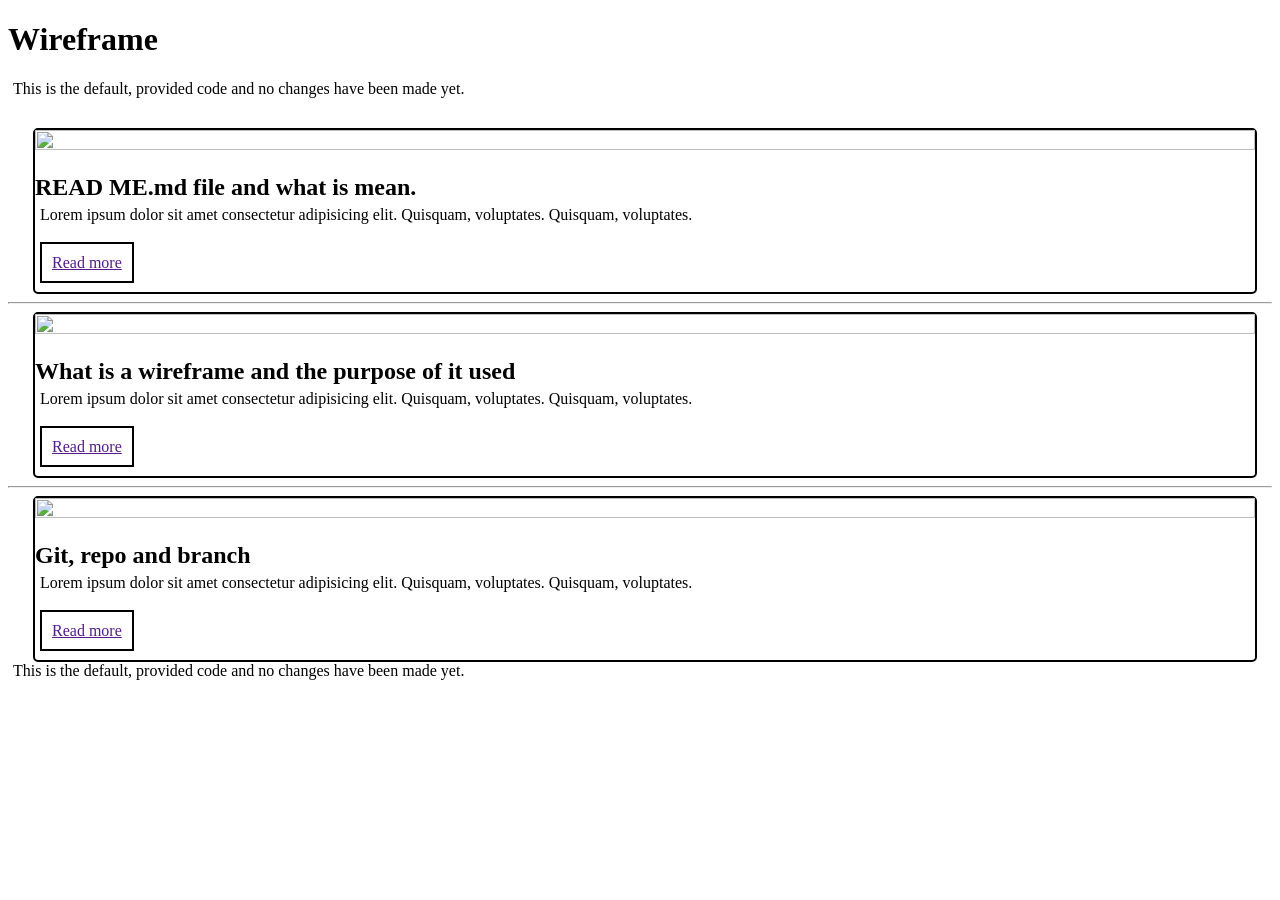
==== Wireframe/index.html @ 28e63585 "Making some adjustment for Read more link button.  Mainly the space between the link and paragraph" ====
<!DOCTYPE html>
<html lang="en">
  <head>
    <meta charset="UTF-8" />
    <meta name="viewport" content="width=device-width, initial-scale=1.0" />
    <title>Wireframe</title>
    <link rel="stylesheet" href="style.css" />
  </head>
  <body>
    <header>
      <h1>Wireframe</h1>
      <p>
        This is the default, provided code and no changes have been made yet.
      </p>
    </header>
    <main>
       <article class="article-border">
          <img src="placeholder.svg" alt="" class="image-size" />
          <h2>READ ME.md file and what is mean.</h2>
          <p>
            Lorem ipsum dolor sit amet consectetur adipisicing elit. Quisquam,
            voluptates. Quisquam, voluptates.
          </p>
           <a href="" class="Link-box-border">Read more</a>
        </article>
        <hr>
        <article class="article-border">
          <img src="placeholder.svg" alt="" class="image-size" />
          <h2>What is a wireframe and the purpose of it used</h2>
          <p>
            Lorem ipsum dolor sit amet consectetur adipisicing elit. Quisquam,
            voluptates. Quisquam, voluptates.
          </p>
           <a href="" class="Link-box-border">Read more</a>
        </article>
        <hr>
        <article class="article-border">
          <img src="placeholder.svg" alt="" class="image-size" />
          <h2>Git, repo and branch</h2>
          <p>
            Lorem ipsum dolor sit amet consectetur adipisicing elit. Quisquam,
            voluptates. Quisquam, voluptates.
          </p>
           <a href="" class="Link-box-border">Read more</a>
        </article>
    </main>
    <footer>
      <p>
        This is the default, provided code and no changes have been made yet.
      </p>
    </footer>
  </body>
</html>
---- Wireframe/style.css ----
.image-size {
     width: 100%;
     height: 20%;
}
.article-border{
    border: 2px solid black;
    border-radius: 5px;
    margin: 0px 15px 0px 25px;
    padding-bottom: 20px;
}
.Link-box-border{
    border: 2px solid black;
    margin: 0px 10px 0px 5px;
    padding: 10px 10px 10px 10px;
}
p{
    margin: 0px 0px 30px 5px;
}
h2{
    margin-bottom: 5px;
}
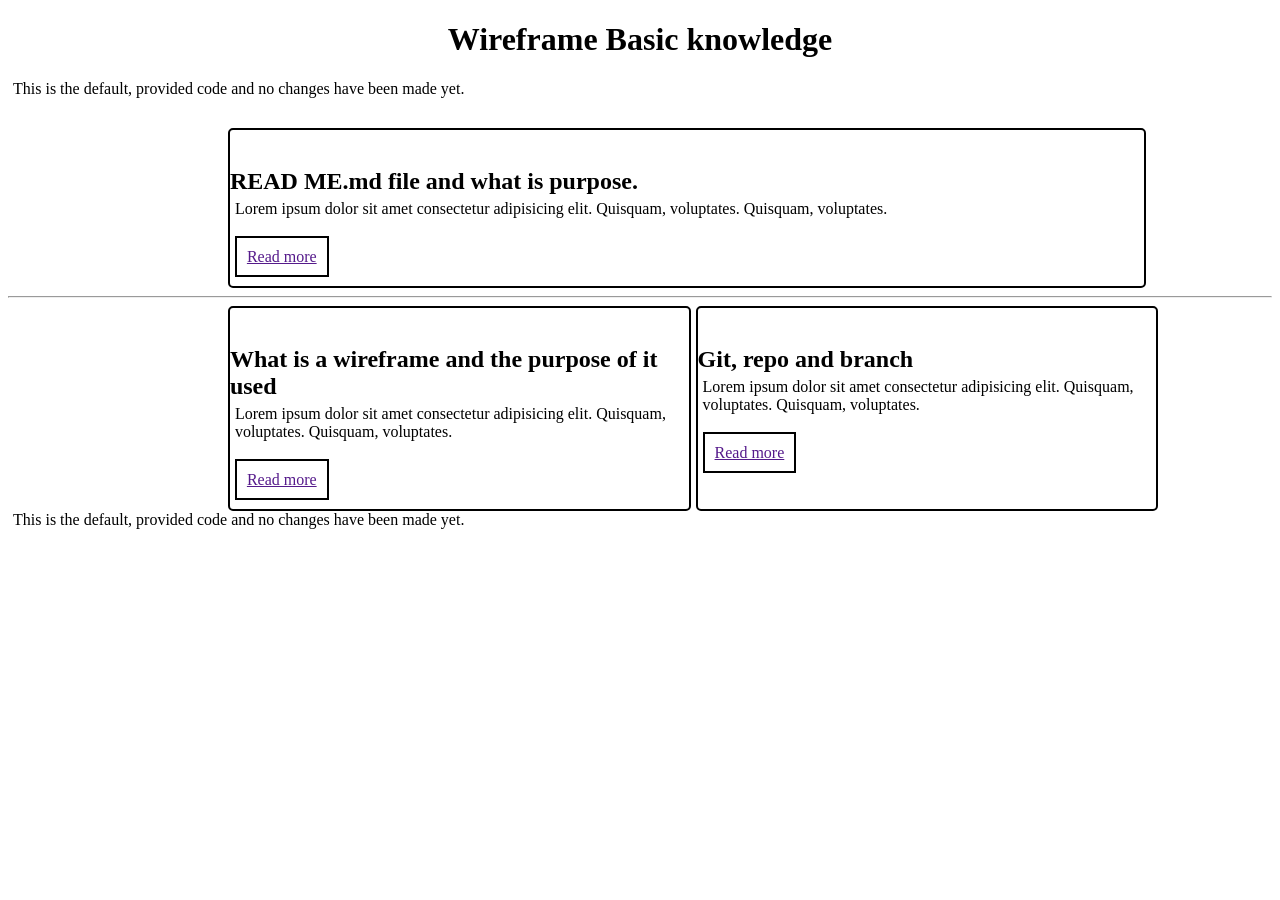
==== commit cf79dc1e: "Making the layout of each item match with how the wireframe should like for the course work." ====
--- a/Wireframe/index.html
+++ b/Wireframe/index.html
@@ -3,29 +3,33 @@
   <head>
     <meta charset="UTF-8" />
     <meta name="viewport" content="width=device-width, initial-scale=1.0" />
-    <title>Wireframe</title>
+    <title>Wireframe-code blog for beginner</title>
     <link rel="stylesheet" href="style.css" />
   </head>
   <body>
     <header>
-      <h1>Wireframe</h1>
+      <h1>Wireframe Basic knowledge</h1>
       <p>
         This is the default, provided code and no changes have been made yet.
       </p>
     </header>
     <main>
+      <div id="div-1">
        <article class="article-border">
-          <img src="placeholder.svg" alt="" class="image-size" />
-          <h2>READ ME.md file and what is mean.</h2>
+          <img src="placeholder.svg" alt="" class="" />
+          <h2>READ ME.md file and what is purpose.</h2>
           <p>
             Lorem ipsum dolor sit amet consectetur adipisicing elit. Quisquam,
             voluptates. Quisquam, voluptates.
           </p>
            <a href="" class="Link-box-border">Read more</a>
         </article>
+        </div>
         <hr>
+        <!--The second Item-->
+        <div id="row-side">
         <article class="article-border">
-          <img src="placeholder.svg" alt="" class="image-size" />
+          <img src="placeholder.svg" alt="" class="" />
           <h2>What is a wireframe and the purpose of it used</h2>
           <p>
             Lorem ipsum dolor sit amet consectetur adipisicing elit. Quisquam,
@@ -33,9 +37,11 @@
           </p>
            <a href="" class="Link-box-border">Read more</a>
         </article>
-        <hr>
+    
+        <!--The third item-->
+        
         <article class="article-border">
-          <img src="placeholder.svg" alt="" class="image-size" />
+          <img src="placeholder.svg" alt="" class="" />
           <h2>Git, repo and branch</h2>
           <p>
             Lorem ipsum dolor sit amet consectetur adipisicing elit. Quisquam,
@@ -43,8 +49,9 @@
           </p>
            <a href="" class="Link-box-border">Read more</a>
         </article>
-    </main>
-    <footer>
+       </div>
+      </main>
+      <footer>
       <p>
         This is the default, provided code and no changes have been made yet.
       </p>
--- a/Wireframe/style.css
+++ b/Wireframe/style.css
@@ -1,3 +1,4 @@
+/*Main part of the website content(do not deleted)*/
 .image-size {
      width: 100%;
      height: 20%;
@@ -5,17 +6,46 @@
 .article-border{
     border: 2px solid black;
     border-radius: 5px;
-    margin: 0px 15px 0px 25px;
+    margin: 0px 0px 0px 5px;
     padding-bottom: 20px;
 }
+
+/*This is for the position of the first Item*/
+#div-1{
+   width: 73%;
+   height: 20%;
+   position: relative;
+   left:17%;
+}
+
+/*This part is mainly for item 2 and 3*/
+
+#row-side{
+   width: 74%;
+   display: flex;
+   position: relative;
+   left: 17%;
+   padding: 0px 0px 0px -10px;
+}
+
+
+
+/*This for the read more button do not deleted*/
 .Link-box-border{
     border: 2px solid black;
     margin: 0px 10px 0px 5px;
     padding: 10px 10px 10px 10px;
 }
+
 p{
     margin: 0px 0px 30px 5px;
 }
+
+/*For heading styling*/
 h2{
     margin-bottom: 5px;
+}
+
+h1{
+    text-align: center;
 }
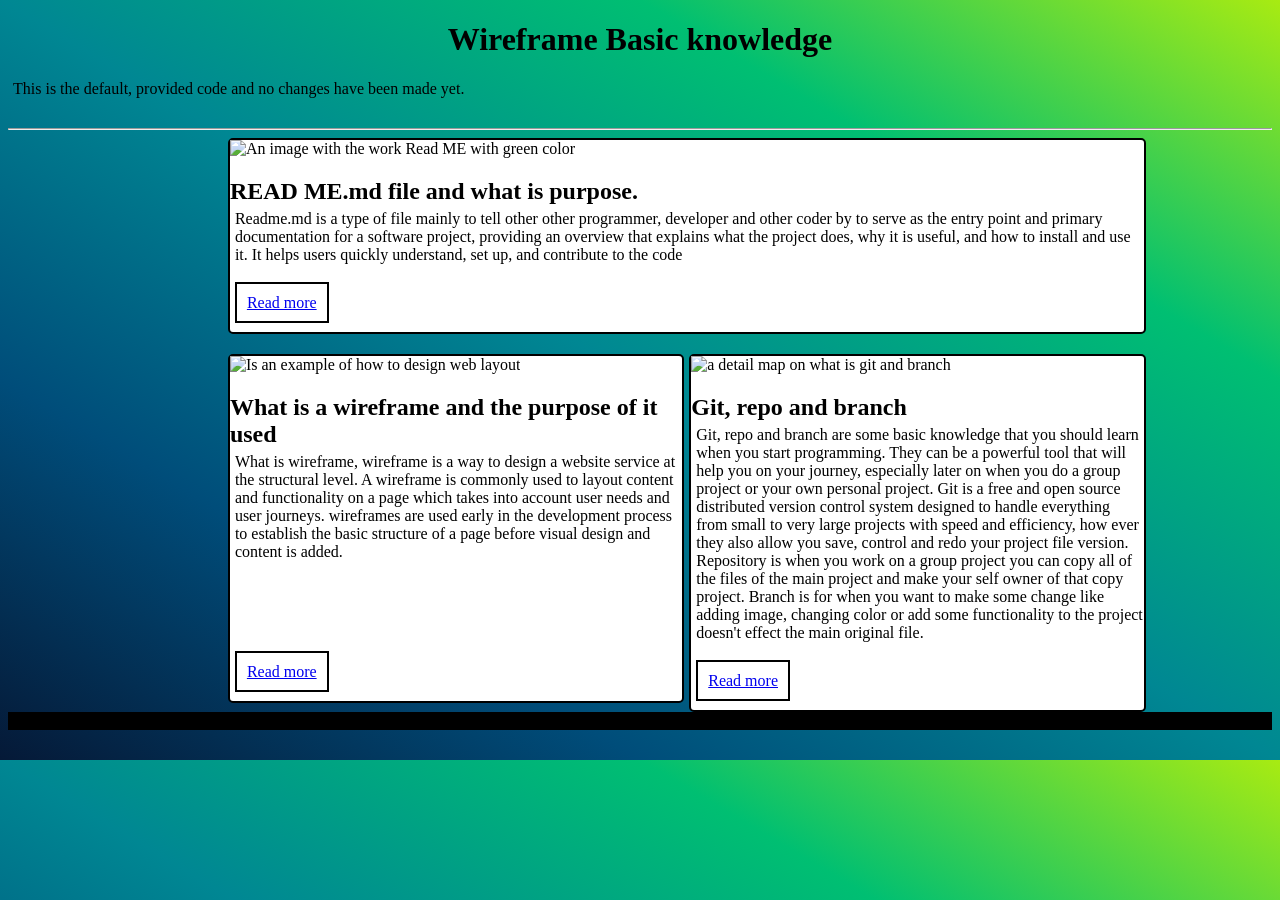
==== commit 9d30ccec: "Adding main content for the website such as image, paragraph content, other." ====
--- a/Wireframe/index.html
+++ b/Wireframe/index.html
@@ -13,42 +13,53 @@
         This is the default, provided code and no changes have been made yet.
       </p>
     </header>
+    <hr>
     <main>
-      <div id="div-1">
+    <div id="div-1">
        <article class="article-border">
-          <img src="placeholder.svg" alt="" class="" />
+          <img src="https://media.geeksforgeeks.org/wp-content/uploads/20240702120959/Readme1.png" alt="An image with the work Read ME with green color" id="image-size" />
           <h2>READ ME.md file and what is purpose.</h2>
           <p>
-            Lorem ipsum dolor sit amet consectetur adipisicing elit. Quisquam,
-            voluptates. Quisquam, voluptates.
+           Readme.md is a type of file mainly to tell other other programmer, developer
+           and other coder by to serve as the entry point and primary documentation for a software project, 
+           providing an overview that explains what the project does, why it is useful, and how to install and use it. 
+           It helps users quickly understand, set up, and contribute to the code
           </p>
-           <a href="" class="Link-box-border">Read more</a>
+           <a href="https://www.makeareadme.com" target="_blank" class="Link-box-border">Read more</a>
         </article>
         </div>
-        <hr>
+        
         <!--The second Item-->
         <div id="row-side">
+        <div  class="content-size">
         <article class="article-border">
-          <img src="placeholder.svg" alt="" class="" />
+          <img src="https://images.prismic.io/prismic-main/Zoa6gh5LeNNTwzHJ_web_design_wireframe.jpeg?auto=format,compress" alt="Is an example of how to design web layout" class="image-size-2" />
           <h2>What is a wireframe and the purpose of it used</h2>
-          <p>
-            Lorem ipsum dolor sit amet consectetur adipisicing elit. Quisquam,
-            voluptates. Quisquam, voluptates.
+          <p id="paragraph-3" >
+           What is wireframe, wireframe 
+           is a way to design a website service at the structural level. 
+           A wireframe is commonly used to layout content and functionality on a page which takes into account user needs and user journeys. 
+           wireframes are used early in the development process to establish the basic structure of a page before visual design and content is added.
           </p>
-           <a href="" class="Link-box-border">Read more</a>
+           <a href="https://www.figma.com/resource-library/what-is-wireframing/" target="_blank" class="Link-box-border">Read more</a>
         </article>
-    
+        </div>
         <!--The third item-->
-        
+        <div class="content-size">
         <article class="article-border">
-          <img src="placeholder.svg" alt="" class="" />
+          <img src="https://media.licdn.com/dms/image/v2/D4D12AQH6ykM-AVoDKg/article-cover_image-shrink_720_1280/B4DZZW5EzAHAAM-/0/1745214525491?e=2147483647&v=beta&t=kB_Gy_FceQSnp1FMZ2lVvoPis3lrcCQjgX0Zur3z4pc" alt="a detail map on what is git and branch" class="image-size-2" />
           <h2>Git, repo and branch</h2>
-          <p>
-            Lorem ipsum dolor sit amet consectetur adipisicing elit. Quisquam,
-            voluptates. Quisquam, voluptates.
+          <p >
+            Git, repo and branch are some basic knowledge that you should learn when you start programming. They can be a powerful tool
+            that will help you on your journey, especially later on when you do a group project or your own personal project.
+            Git is a free and open source distributed version control system designed to handle everything from small to very large projects with speed and efficiency,
+            how ever they also allow you save, control and redo your project file version. Repository is when you work on a  group project 
+            you can copy all of the files of the main project and make your self owner of that copy project. Branch is for when you want to make some change like adding image, changing color
+            or add some functionality to the project doesn't effect the main original file.
           </p>
-           <a href="" class="Link-box-border">Read more</a>
+           <a href="https://docs.github.com/en/pull-requests/collaborating-with-pull-requests/proposing-changes-to-your-work-with-pull-requests/about-branches" target="_blank" class="Link-box-border">Read more</a>
         </article>
+        </div>
        </div>
       </main>
       <footer>
--- a/Wireframe/style.css
+++ b/Wireframe/style.css
@@ -1,7 +1,7 @@
 /*Main part of the website content(do not deleted)*/
-.image-size {
-     width: 100%;
-     height: 20%;
+#image-size{
+    width:100%;
+    height: auto;
 }
 .article-border{
     border: 2px solid black;
@@ -10,26 +10,50 @@
     padding-bottom: 20px;
 }
 
+
+body{
+background-image: linear-gradient(to right top, #051937, #004d7a, #008793, #00bf72, #a8eb12);
+}
+footer{
+    background-color: black;
+
+}
+
+article{
+    background-color: white;
+}
 /*This is for the position of the first Item*/
 #div-1{
    width: 73%;
    height: 20%;
    position: relative;
    left:17%;
+   overflow: hidden;
+   margin-bottom: 20px;
 }
 
 /*This part is mainly for item 2 and 3*/
 
 #row-side{
-   width: 74%;
+   width:73%;
    display: flex;
    position: relative;
    left: 17%;
    padding: 0px 0px 0px -10px;
 }
 
+.content-size{
+    width: 60%;
+   
+}
 
-
+.image-size-2{
+    width:100%;
+    
+}
+#paragraph-3{
+    margin-bottom: 102px;
+}
 /*This for the read more button do not deleted*/
 .Link-box-border{
     border: 2px solid black;
@@ -41,6 +65,7 @@
     margin: 0px 0px 30px 5px;
 }
 
+
 /*For heading styling*/
 h2{
     margin-bottom: 5px;
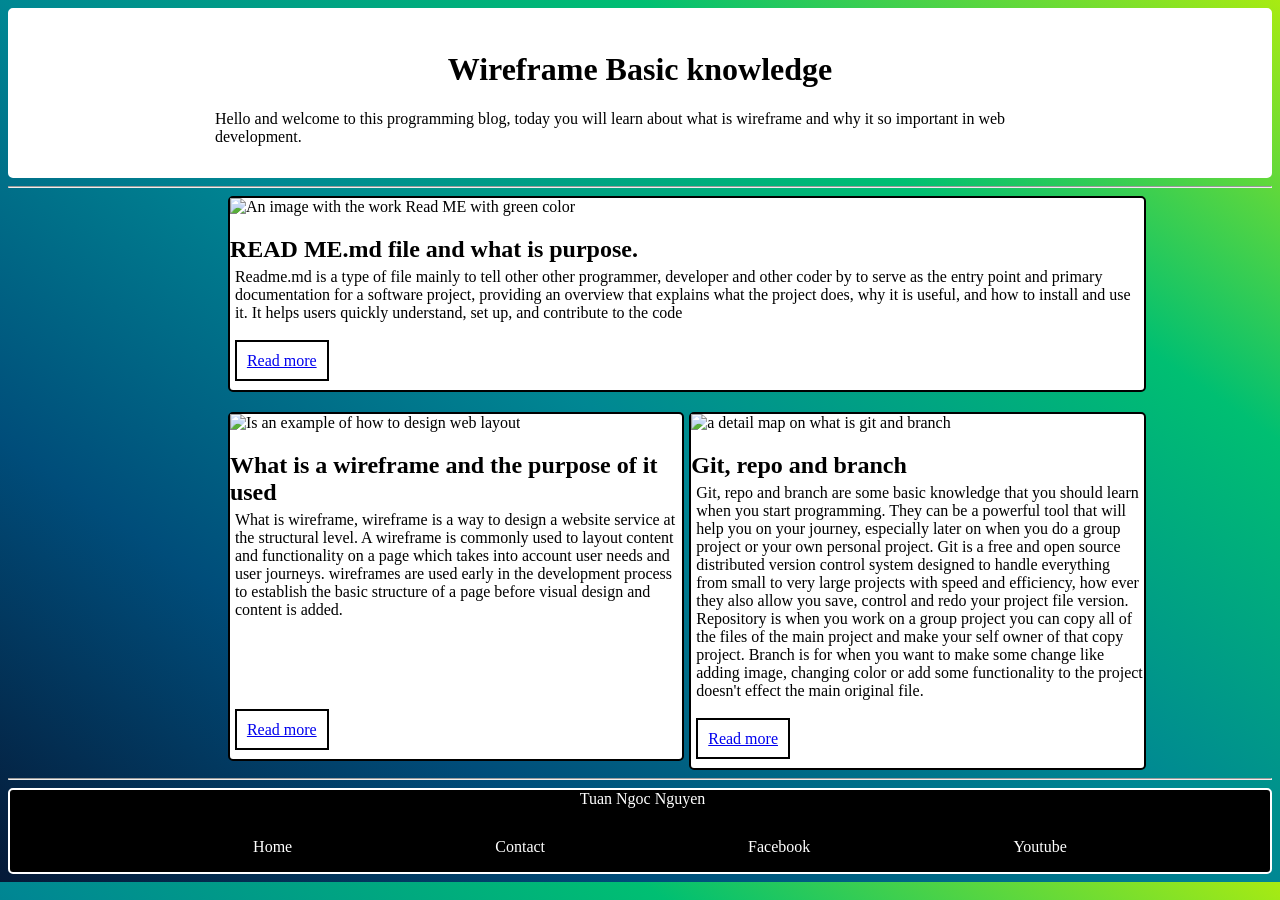
==== commit 9694030e: "Just some more minor bug fix for CSS file" ====
--- a/Wireframe/index.html
+++ b/Wireframe/index.html
@@ -10,7 +10,7 @@
     <header>
       <h1>Wireframe Basic knowledge</h1>
       <p>
-        This is the default, provided code and no changes have been made yet.
+        Hello and welcome to this programming blog, today you will learn about what is wireframe and why it so important in web development.
       </p>
     </header>
     <hr>
@@ -44,6 +44,7 @@
            <a href="https://www.figma.com/resource-library/what-is-wireframing/" target="_blank" class="Link-box-border">Read more</a>
         </article>
         </div>
+        
         <!--The third item-->
         <div class="content-size">
         <article class="article-border">
@@ -62,10 +63,19 @@
         </div>
        </div>
       </main>
+      <hr>
       <footer>
-      <p>
-        This is the default, provided code and no changes have been made yet.
+      <p class="text-position">
+        Tuan Ngoc Nguyen
       </p>
+      <div id="footer-list">
+      <ul>
+          <li><a href="#" target="_blank">Home</a></li>
+          <li><a href="#" target="_blank">Contact</a></li>
+          <li><a href="#" target="_blank">Facebook</a></li>
+          <li><a href="#" target="_blank">Youtube</a></li>
+      </ul>
+      </div>
     </footer>
   </body>
 </html>
--- a/Wireframe/style.css
+++ b/Wireframe/style.css
@@ -3,20 +3,50 @@
     width:100%;
     height: auto;
 }
+
 .article-border{
     border: 2px solid black;
     border-radius: 5px;
     margin: 0px 0px 0px 5px;
     padding-bottom: 20px;
 }
-
-
 body{
 background-image: linear-gradient(to right top, #051937, #004d7a, #008793, #00bf72, #a8eb12);
 }
+
+header{
+    background-color: white;
+    padding:20px 200px 0px 200px;
+    border: 2px solid white;
+    border-radius: 5px;
+}
+
+/*Footer section*/
 footer{
     background-color: black;
+    color:white;
+    border: 2px solid white;
+    border-radius: 5px;
+}
 
+.text-position{
+    text-align: center;
+    padding-top:
+}
+
+#footer-list ul{
+   display:flex;
+   justify-content:space-evenly;
+   flex-direction: row;
+}
+
+#footer-list li{
+  list-style-type: none;
+}
+
+#footer-list a{
+    text-decoration: none;
+    color: white;
 }
 
 article{
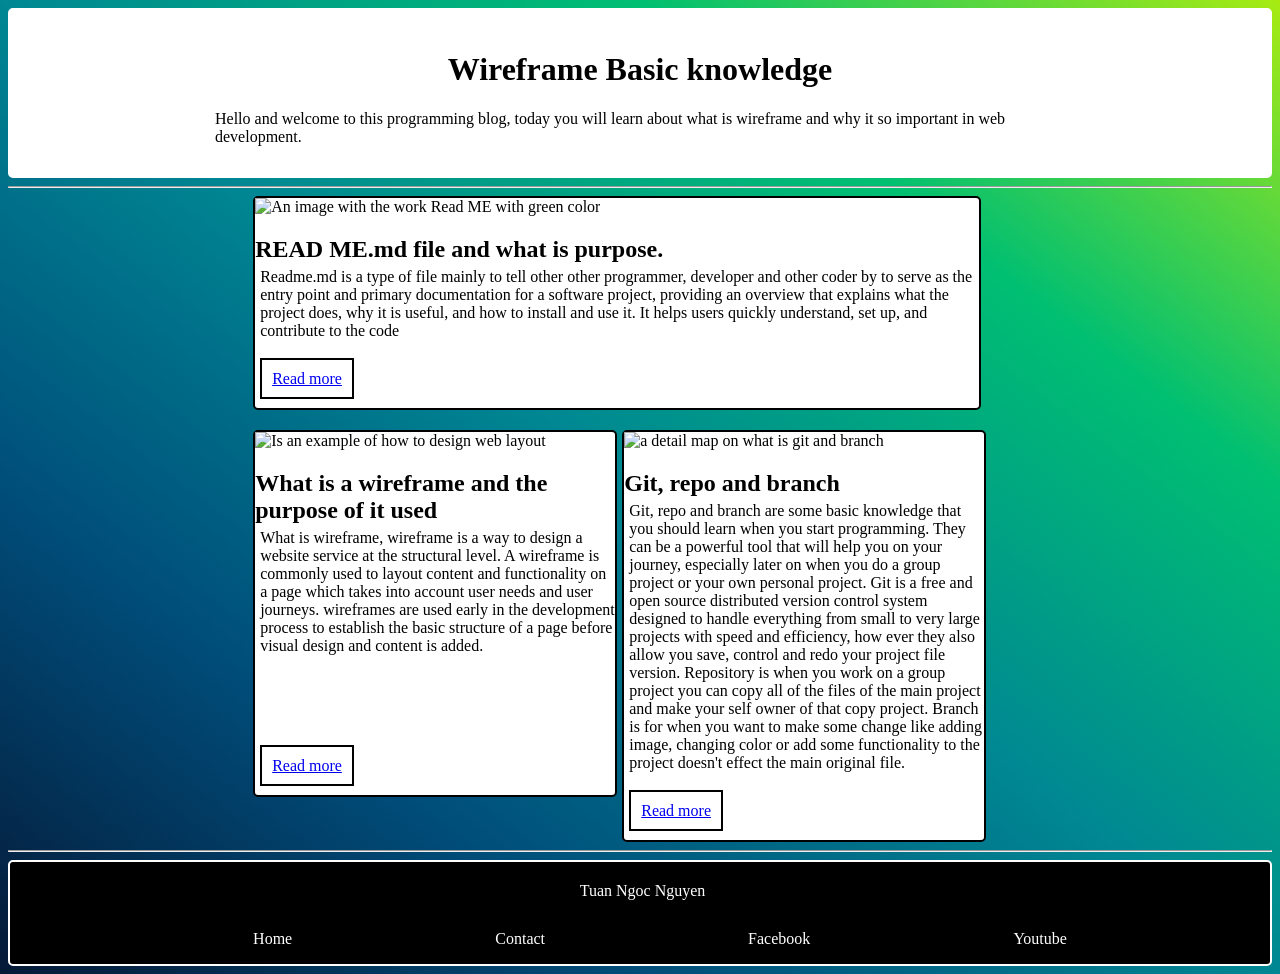
==== commit 8ec7adc2: "Important change for light house check" ====
--- a/Wireframe/index.html
+++ b/Wireframe/index.html
@@ -4,7 +4,7 @@
     <meta charset="UTF-8" />
     <meta name="viewport" content="width=device-width, initial-scale=1.0" />
     <title>Wireframe-code blog for beginner</title>
-    <link rel="stylesheet" href="style.css" />
+    <link rel="stylesheet" href="style.css"/>
   </head>
   <body>
     <header>
--- a/Wireframe/style.css
+++ b/Wireframe/style.css
@@ -27,13 +27,9 @@
     color:white;
     border: 2px solid white;
     border-radius: 5px;
+    text-align: center;
+    padding-top: 20px;
 }
-
-.text-position{
-    text-align: center;
-    padding-top:
-}
-
 #footer-list ul{
    display:flex;
    justify-content:space-evenly;
@@ -49,15 +45,18 @@
     color: white;
 }
 
+
+
 article{
     background-color: white;
 }
+
 /*This is for the position of the first Item*/
 #div-1{
-   width: 73%;
+   width: 58%;
    height: 20%;
    position: relative;
-   left:17%;
+   left:19%;
    overflow: hidden;
    margin-bottom: 20px;
 }
@@ -68,12 +67,12 @@
    width:73%;
    display: flex;
    position: relative;
-   left: 17%;
+   left: 19%;
    padding: 0px 0px 0px -10px;
 }
 
 .content-size{
-    width: 60%;
+    width: 40%;
    
 }
 
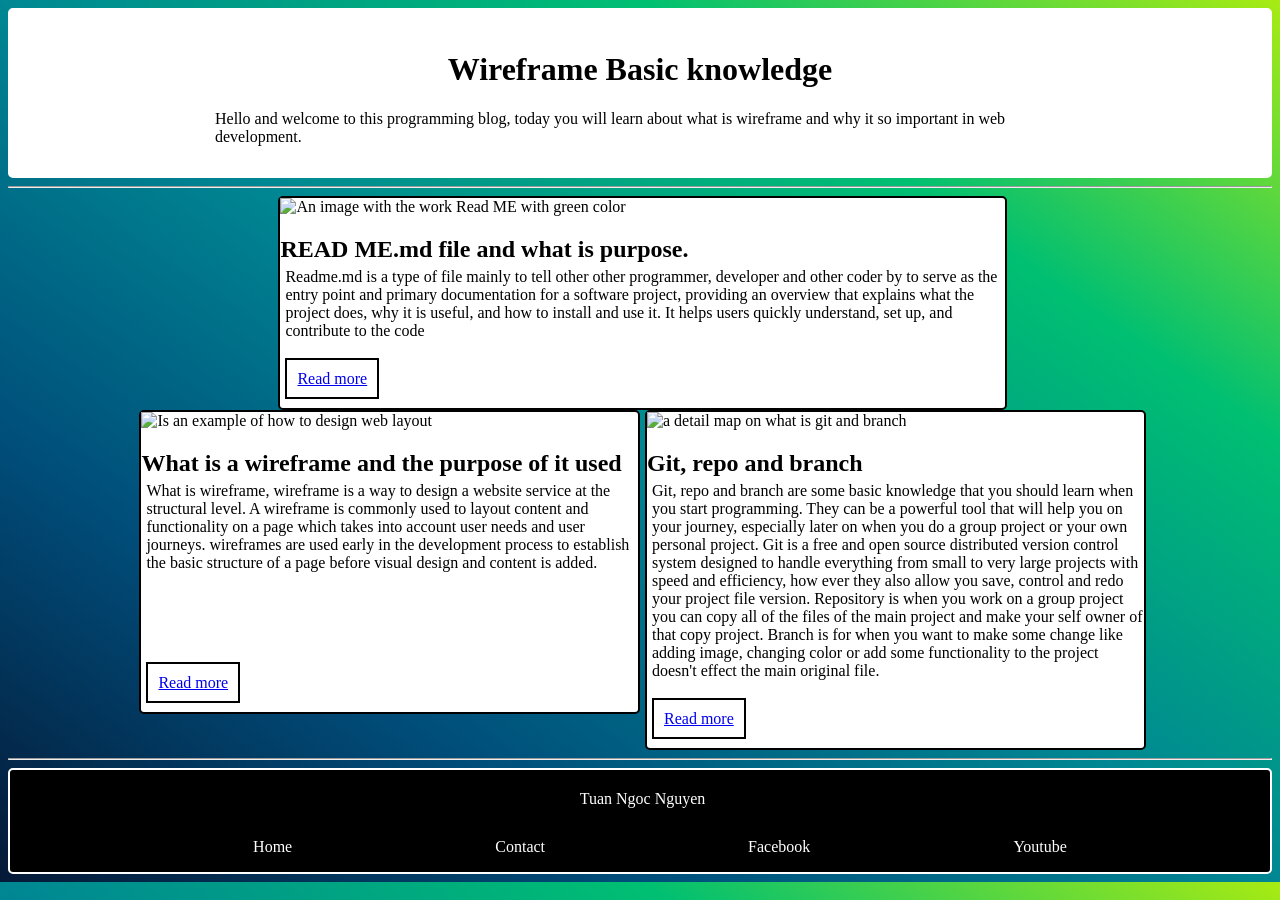
==== commit 3769a159: "Some initial change need to make for re-viewing" ====
--- a/Wireframe/index.html
+++ b/Wireframe/index.html
@@ -14,7 +14,7 @@
       </p>
     </header>
     <hr>
-    <main>
+    <main id="main-div">
     <div id="div-1">
        <article class="article-border">
           <img src="https://media.geeksforgeeks.org/wp-content/uploads/20240702120959/Readme1.png" alt="An image with the work Read ME with green color" id="image-size" />
@@ -31,6 +31,7 @@
         
         <!--The second Item-->
         <div id="row-side">
+          
         <div  class="content-size">
         <article class="article-border">
           <img src="https://images.prismic.io/prismic-main/Zoa6gh5LeNNTwzHJ_web_design_wireframe.jpeg?auto=format,compress" alt="Is an example of how to design web layout" class="image-size-2" />
--- a/Wireframe/style.css
+++ b/Wireframe/style.css
@@ -51,24 +51,25 @@
     background-color: white;
 }
 
+#main-div {
+    display: flex;
+    flex-direction: column;
+    width: '100%';
+    align-items: center;
+}
+
 /*This is for the position of the first Item*/
 #div-1{
    width: 58%;
    height: 20%;
-   position: relative;
-   left:19%;
-   overflow: hidden;
-   margin-bottom: 20px;
+   display: flex;
 }
 
 /*This part is mainly for item 2 and 3*/
 
 #row-side{
-   width:73%;
    display: flex;
-   position: relative;
-   left: 19%;
-   padding: 0px 0px 0px -10px;
+   justify-content: center;
 }
 
 .content-size{
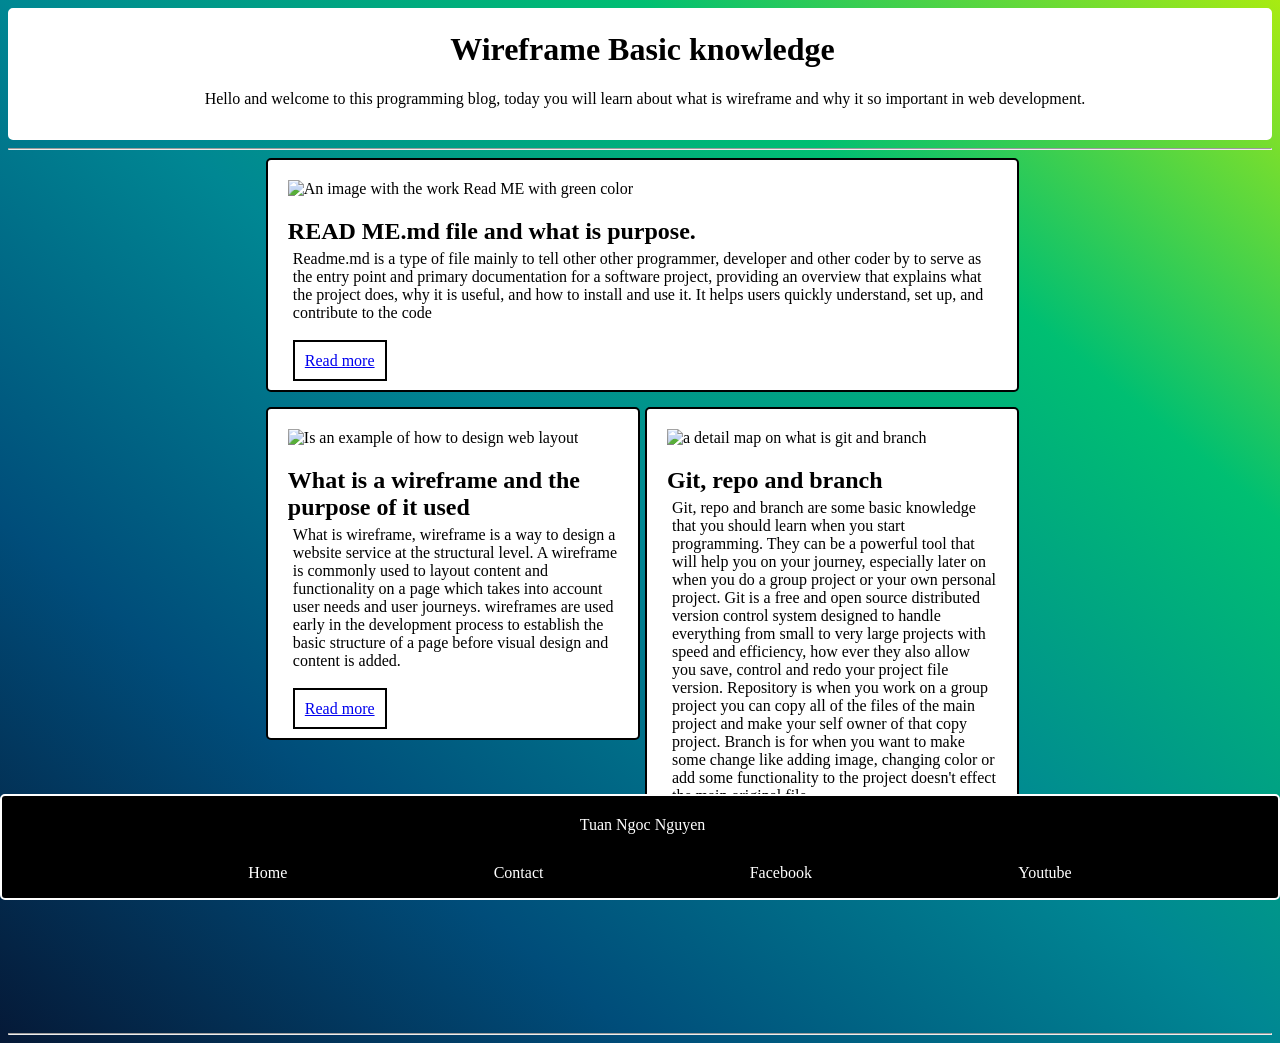
==== commit 2bdd9e6d: "Make some crucial change for the course work base on the review." ====
--- a/Wireframe/index.html
+++ b/Wireframe/index.html
@@ -1,82 +1,99 @@
 <!DOCTYPE html>
 <html lang="en">
-  <head>
-    <meta charset="UTF-8" />
-    <meta name="viewport" content="width=device-width, initial-scale=1.0" />
-    <title>Wireframe-code blog for beginner</title>
-    <link rel="stylesheet" href="style.css"/>
-  </head>
-  <body>
-    <header>
-      <h1>Wireframe Basic knowledge</h1>
-      <p>
-        Hello and welcome to this programming blog, today you will learn about what is wireframe and why it so important in web development.
-      </p>
-    </header>
-    <hr>
-    <main id="main-div">
+
+<head>
+  <meta charset="UTF-8" />
+  <meta name="viewport" content="width=device-width, initial-scale=1.0" />
+  <title>Wireframe-code blog for beginner</title>
+  <link rel="stylesheet" href="style.css" />
+</head>
+
+<body>
+  <header>
+    <h1>Wireframe Basic knowledge</h1>
+    <p>
+      Hello and welcome to this programming blog, today you will learn about what is wireframe and why it so important
+      in web development.
+    </p>
+  </header>
+  <hr>
+  <main id="main-div">
     <div id="div-1">
-       <article class="article-border">
-          <img src="https://media.geeksforgeeks.org/wp-content/uploads/20240702120959/Readme1.png" alt="An image with the work Read ME with green color" id="image-size" />
-          <h2>READ ME.md file and what is purpose.</h2>
+      <article class="article-border">
+        <img src="https://media.geeksforgeeks.org/wp-content/uploads/20240702120959/Readme1.png"
+          alt="An image with the work Read ME with green color" id="image-size" />
+        <h2>READ ME.md file and what is purpose.</h2>
+        <p>
+          Readme.md is a type of file mainly to tell other other programmer, developer
+          and other coder by to serve as the entry point and primary documentation for a software project,
+          providing an overview that explains what the project does, why it is useful, and how to install and use it.
+          It helps users quickly understand, set up, and contribute to the code
+        </p>
+        <a href="https://www.makeareadme.com" target="_blank" class="Link-box-border">Read more</a>
+      </article>
+    </div>
+
+    <!--The second Item-->
+    <div id="row-side">
+      <div class="content-size">
+        <article class="article-border">
+          <img
+            src="https://images.prismic.io/prismic-main/Zoa6gh5LeNNTwzHJ_web_design_wireframe.jpeg?auto=format,compress"
+            alt="Is an example of how to design web layout" class="image-size-2" />
+          <h2>What is a wireframe and the purpose of it used</h2>
+          <p id="paragraph-3">
+            What is wireframe, wireframe
+            is a way to design a website service at the structural level.
+            A wireframe is commonly used to layout content and functionality on a page which takes into account user
+            needs and user journeys.
+            wireframes are used early in the development process to establish the basic structure of a page before
+            visual design and content is added.
+          </p>
+          <a href="https://www.figma.com/resource-library/what-is-wireframing/" target="_blank"
+            class="Link-box-border">Read more</a>
+        </article>
+      </div>
+
+      <!--The third item-->
+      <div class="content-size">
+        <article class="article-border">
+          <img
+            src="https://media.licdn.com/dms/image/v2/D4D12AQH6ykM-AVoDKg/article-cover_image-shrink_720_1280/B4DZZW5EzAHAAM-/0/1745214525491?e=2147483647&v=beta&t=kB_Gy_FceQSnp1FMZ2lVvoPis3lrcCQjgX0Zur3z4pc"
+            alt="a detail map on what is git and branch" class="image-size-2" />
+          <h2>Git, repo and branch</h2>
           <p>
-           Readme.md is a type of file mainly to tell other other programmer, developer
-           and other coder by to serve as the entry point and primary documentation for a software project, 
-           providing an overview that explains what the project does, why it is useful, and how to install and use it. 
-           It helps users quickly understand, set up, and contribute to the code
-          </p>
-           <a href="https://www.makeareadme.com" target="_blank" class="Link-box-border">Read more</a>
-        </article>
-        </div>
-        
-        <!--The second Item-->
-        <div id="row-side">
-          
-        <div  class="content-size">
-        <article class="article-border">
-          <img src="https://images.prismic.io/prismic-main/Zoa6gh5LeNNTwzHJ_web_design_wireframe.jpeg?auto=format,compress" alt="Is an example of how to design web layout" class="image-size-2" />
-          <h2>What is a wireframe and the purpose of it used</h2>
-          <p id="paragraph-3" >
-           What is wireframe, wireframe 
-           is a way to design a website service at the structural level. 
-           A wireframe is commonly used to layout content and functionality on a page which takes into account user needs and user journeys. 
-           wireframes are used early in the development process to establish the basic structure of a page before visual design and content is added.
-          </p>
-           <a href="https://www.figma.com/resource-library/what-is-wireframing/" target="_blank" class="Link-box-border">Read more</a>
-        </article>
-        </div>
-        
-        <!--The third item-->
-        <div class="content-size">
-        <article class="article-border">
-          <img src="https://media.licdn.com/dms/image/v2/D4D12AQH6ykM-AVoDKg/article-cover_image-shrink_720_1280/B4DZZW5EzAHAAM-/0/1745214525491?e=2147483647&v=beta&t=kB_Gy_FceQSnp1FMZ2lVvoPis3lrcCQjgX0Zur3z4pc" alt="a detail map on what is git and branch" class="image-size-2" />
-          <h2>Git, repo and branch</h2>
-          <p >
-            Git, repo and branch are some basic knowledge that you should learn when you start programming. They can be a powerful tool
-            that will help you on your journey, especially later on when you do a group project or your own personal project.
-            Git is a free and open source distributed version control system designed to handle everything from small to very large projects with speed and efficiency,
-            how ever they also allow you save, control and redo your project file version. Repository is when you work on a  group project 
-            you can copy all of the files of the main project and make your self owner of that copy project. Branch is for when you want to make some change like adding image, changing color
+            Git, repo and branch are some basic knowledge that you should learn when you start programming. They can be
+            a powerful tool
+            that will help you on your journey, especially later on when you do a group project or your own personal
+            project.
+            Git is a free and open source distributed version control system designed to handle everything from small to
+            very large projects with speed and efficiency,
+            how ever they also allow you save, control and redo your project file version. Repository is when you work
+            on a group project
+            you can copy all of the files of the main project and make your self owner of that copy project. Branch is
+            for when you want to make some change like adding image, changing color
             or add some functionality to the project doesn't effect the main original file.
           </p>
-           <a href="https://docs.github.com/en/pull-requests/collaborating-with-pull-requests/proposing-changes-to-your-work-with-pull-requests/about-branches" target="_blank" class="Link-box-border">Read more</a>
+          <a href="https://docs.github.com/en/pull-requests/collaborating-with-pull-requests/proposing-changes-to-your-work-with-pull-requests/about-branches"
+            target="_blank" class="Link-box-border">Read more</a>
         </article>
-        </div>
-       </div>
-      </main>
-      <hr>
-      <footer>
-      <p class="text-position">
-        Tuan Ngoc Nguyen
-      </p>
-      <div id="footer-list">
+      </div>
+    </div>
+  </main>
+  <hr>
+  <footer>
+    <p class="text-position">
+      Tuan Ngoc Nguyen
+    </p>
+    <div id="footer-list">
       <ul>
-          <li><a href="#" target="_blank">Home</a></li>
-          <li><a href="#" target="_blank">Contact</a></li>
-          <li><a href="#" target="_blank">Facebook</a></li>
-          <li><a href="#" target="_blank">Youtube</a></li>
+        <li><a href="#" target="_blank">Home</a></li>
+        <li><a href="#" target="_blank">Contact</a></li>
+        <li><a href="#" target="_blank">Facebook</a></li>
+        <li><a href="#" target="_blank">Youtube</a></li>
       </ul>
-      </div>
-    </footer>
-  </body>
-</html>
+    </div>
+  </footer>
+</body>
+
+</html>
--- a/Wireframe/style.css
+++ b/Wireframe/style.css
@@ -1,106 +1,116 @@
 /*Main part of the website content(do not deleted)*/
-#image-size{
-    width:100%;
-    height: auto;
+#image-size {
+    width: 100%;
+    height: 400px;
 }
 
-.article-border{
+.article-border {
     border: 2px solid black;
     border-radius: 5px;
     margin: 0px 0px 0px 5px;
-    padding-bottom: 20px;
-}
-body{
-background-image: linear-gradient(to right top, #051937, #004d7a, #008793, #00bf72, #a8eb12);
+    padding: 20px;
 }
 
-header{
+body {
+    background-image: linear-gradient(to right top, #051937, #004d7a, #008793, #00bf72, #a8eb12);
+}
+
+header {
     background-color: white;
-    padding:20px 200px 0px 200px;
+    padding: 0px 0px 0px 5px;
     border: 2px solid white;
     border-radius: 5px;
 }
 
+header p {
+    text-align: center;
+}
+
 /*Footer section*/
-footer{
+footer {
     background-color: black;
-    color:white;
+    color: white;
     border: 2px solid white;
     border-radius: 5px;
     text-align: center;
     padding-top: 20px;
-}
-#footer-list ul{
-   display:flex;
-   justify-content:space-evenly;
-   flex-direction: row;
+    position: fixed;
+    bottom: 0;
+    right: 0;
+    left: 0;
 }
 
-#footer-list li{
-  list-style-type: none;
+#footer-list ul {
+    display: flex;
+    justify-content: space-evenly;
+    flex-direction: row;
 }
 
-#footer-list a{
+#footer-list li {
+    list-style-type: none;
+}
+
+#footer-list a {
     text-decoration: none;
     color: white;
 }
 
 
 
-article{
+article {
     background-color: white;
 }
 
 #main-div {
     display: flex;
     flex-direction: column;
-    width: '100%';
+    width: 100%;
     align-items: center;
+    padding-bottom: 150px;
 }
 
 /*This is for the position of the first Item*/
-#div-1{
-   width: 58%;
-   height: 20%;
-   display: flex;
+#div-1 {
+    width: 60%;
+    height: 20%;
+    display: flex;
+    margin-bottom: 15.5px;
 }
 
 /*This part is mainly for item 2 and 3*/
 
-#row-side{
-   display: flex;
-   justify-content: center;
+#row-side {
+    display: flex;
+    justify-content: center;
 }
 
-.content-size{
-    width: 40%;
-   
+.content-size {
+    width: 30%;
+
 }
 
-.image-size-2{
-    width:100%;
-    
+.image-size-2 {
+    width: 100%;
+    height: 300px;
 }
-#paragraph-3{
-    margin-bottom: 102px;
-}
+
 /*This for the read more button do not deleted*/
-.Link-box-border{
+.Link-box-border {
     border: 2px solid black;
     margin: 0px 10px 0px 5px;
     padding: 10px 10px 10px 10px;
 }
 
-p{
+p {
     margin: 0px 0px 30px 5px;
 }
 
 
 /*For heading styling*/
-h2{
+h2 {
     margin-bottom: 5px;
 }
 
-h1{
+h1 {
     text-align: center;
 }
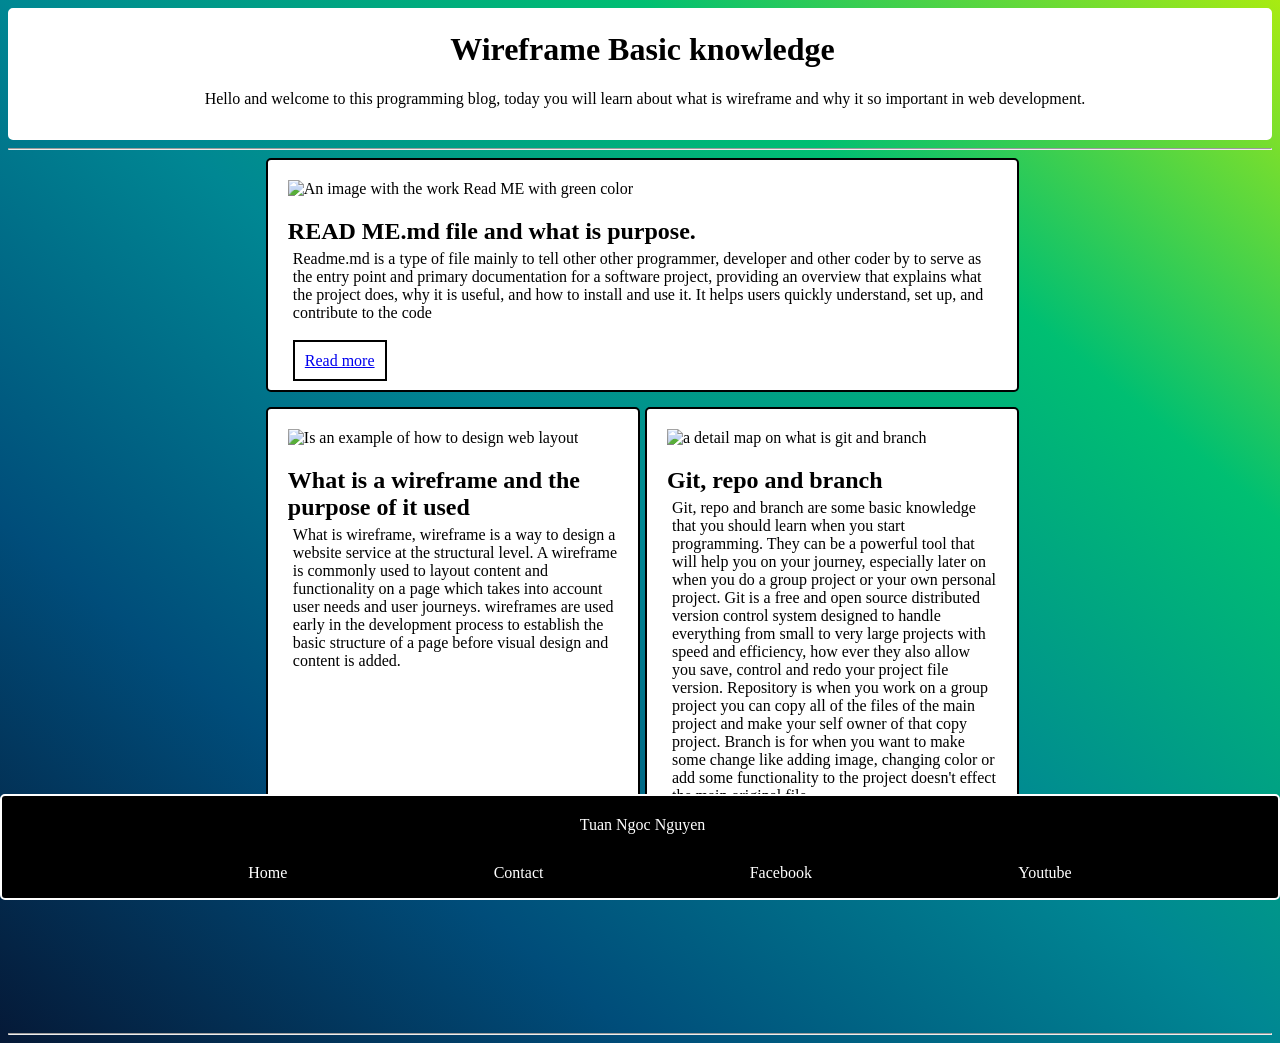
==== commit 49211c41: "important change for article 2 have same height as article 3" ====
--- a/Wireframe/index.html
+++ b/Wireframe/index.html
@@ -36,21 +36,27 @@
     <!--The second Item-->
     <div id="row-side">
       <div class="content-size">
-        <article class="article-border">
-          <img
-            src="https://images.prismic.io/prismic-main/Zoa6gh5LeNNTwzHJ_web_design_wireframe.jpeg?auto=format,compress"
-            alt="Is an example of how to design web layout" class="image-size-2" />
-          <h2>What is a wireframe and the purpose of it used</h2>
-          <p id="paragraph-3">
-            What is wireframe, wireframe
-            is a way to design a website service at the structural level.
-            A wireframe is commonly used to layout content and functionality on a page which takes into account user
-            needs and user journeys.
-            wireframes are used early in the development process to establish the basic structure of a page before
-            visual design and content is added.
-          </p>
-          <a href="https://www.figma.com/resource-library/what-is-wireframing/" target="_blank"
-            class="Link-box-border">Read more</a>
+        <article class="article-border" id="article-2">
+          <div>
+            <img
+              src="https://images.prismic.io/prismic-main/Zoa6gh5LeNNTwzHJ_web_design_wireframe.jpeg?auto=format,compress"
+              alt="Is an example of how to design web layout" class="image-size-2" />
+
+            <h2>What is a wireframe and the purpose of it used</h2>
+            <p>
+              What is wireframe, wireframe
+              is a way to design a website service at the structural level.
+              A wireframe is commonly used to layout content and functionality on a page which takes into account
+              user
+              needs and user journeys.
+              wireframes are used early in the development process to establish the basic structure of a page before
+              visual design and content is added.
+            </p>
+          </div>
+          <div>
+            <a href="https://www.figma.com/resource-library/what-is-wireframing/" target="_blank"
+              class="Link-box-border">Read more</a>
+          </div>
         </article>
       </div>
 
@@ -62,11 +68,13 @@
             alt="a detail map on what is git and branch" class="image-size-2" />
           <h2>Git, repo and branch</h2>
           <p>
-            Git, repo and branch are some basic knowledge that you should learn when you start programming. They can be
+            Git, repo and branch are some basic knowledge that you should learn when you start programming. They can
+            be
             a powerful tool
             that will help you on your journey, especially later on when you do a group project or your own personal
             project.
-            Git is a free and open source distributed version control system designed to handle everything from small to
+            Git is a free and open source distributed version control system designed to handle everything from small
+            to
             very large projects with speed and efficiency,
             how ever they also allow you save, control and redo your project file version. Repository is when you work
             on a group project
--- a/Wireframe/style.css
+++ b/Wireframe/style.css
@@ -86,13 +86,22 @@
 
 .content-size {
     width: 30%;
-
+    display:flex;
 }
 
 .image-size-2 {
     width: 100%;
     height: 300px;
 }
+
+#article-2{
+    display: flex;
+    flex-direction: column;
+    flex: 1;
+    justify-content: space-between;
+}
+
+
 
 /*This for the read more button do not deleted*/
 .Link-box-border {
